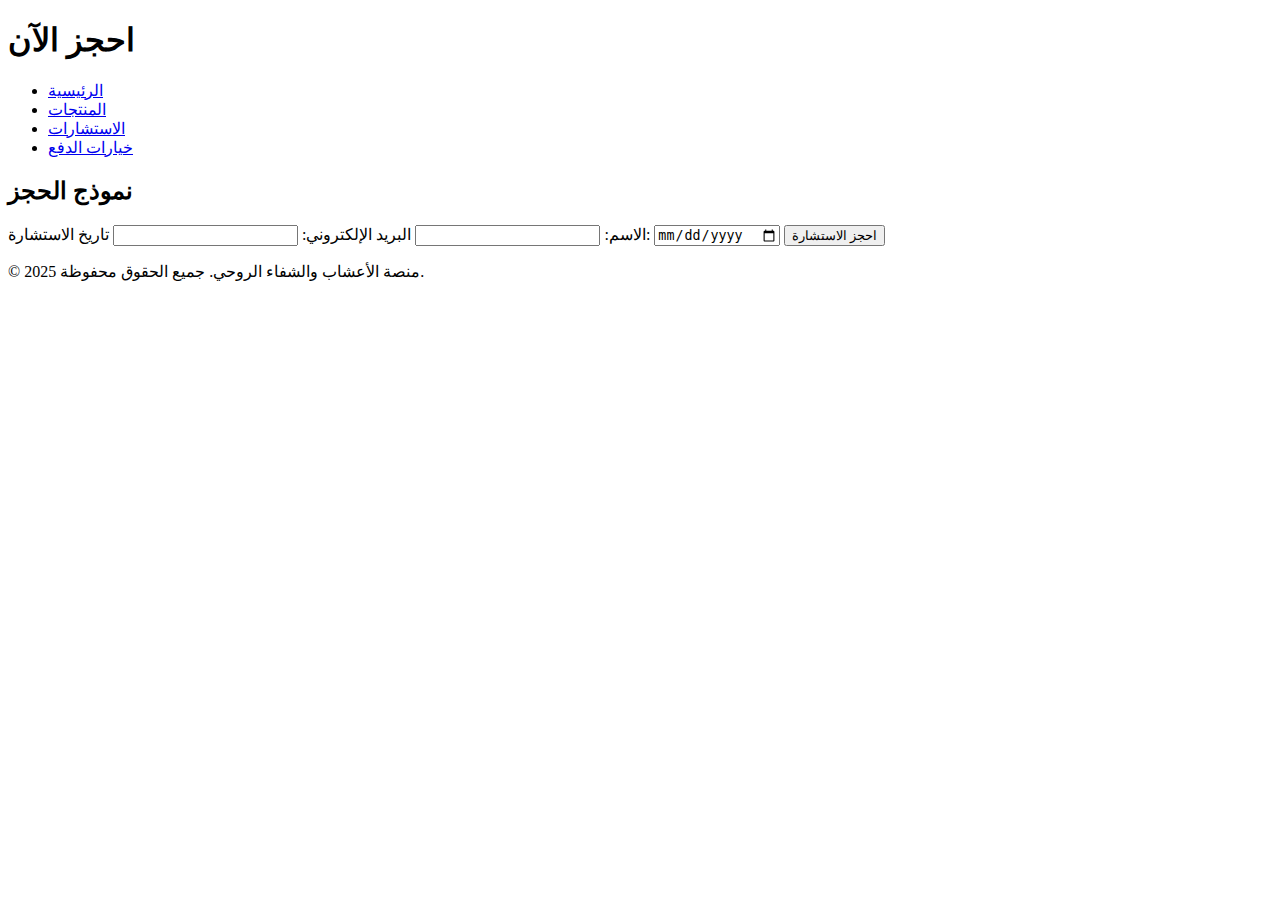
==== booking.html @ 26e24d46 "Create booking.html" ====
<!DOCTYPE html>
<html lang="en">
<head>
  <meta charset="UTF-8">
  <meta name="viewport" content="width=device-width, initial-scale=1.0">
  <title>احجز الآن</title>
  <link rel="stylesheet" href="styles.css">
</head>
<body>
  <header>
    <nav>
      <h1>احجز الآن</h1>
      <ul>
        <li><a href="index.html">الرئيسية</a></li>
        <li><a href="products.html">المنتجات</a></li>
        <li><a href="consultations.html">الاستشارات</a></li>
        <li><a href="payment.html">خيارات الدفع</a></li>
      </ul>
    </nav>
  </header>

  <main>
    <h2>نموذج الحجز</h2>
    <form>
      <label for="name">الاسم:</label>
      <input type="text" id="name" required>
      
      <label for="email">البريد الإلكتروني:</label>
      <input type="email" id="email" required>
      
      <label for="date">تاريخ الاستشارة:</label>
      <input type="date" id="date" required>
      
      <button type="submit">احجز الاستشارة</button>
    </form>
  </main>

  <footer>
    <p>&copy; 2025 منصة الأعشاب والشفاء الروحي. جميع الحقوق محفوظة.</p>
  </footer>

  <script src="script.js"></script> <!-- إضافة سكريبت الجافا سكريبت -->
</body>
</html>
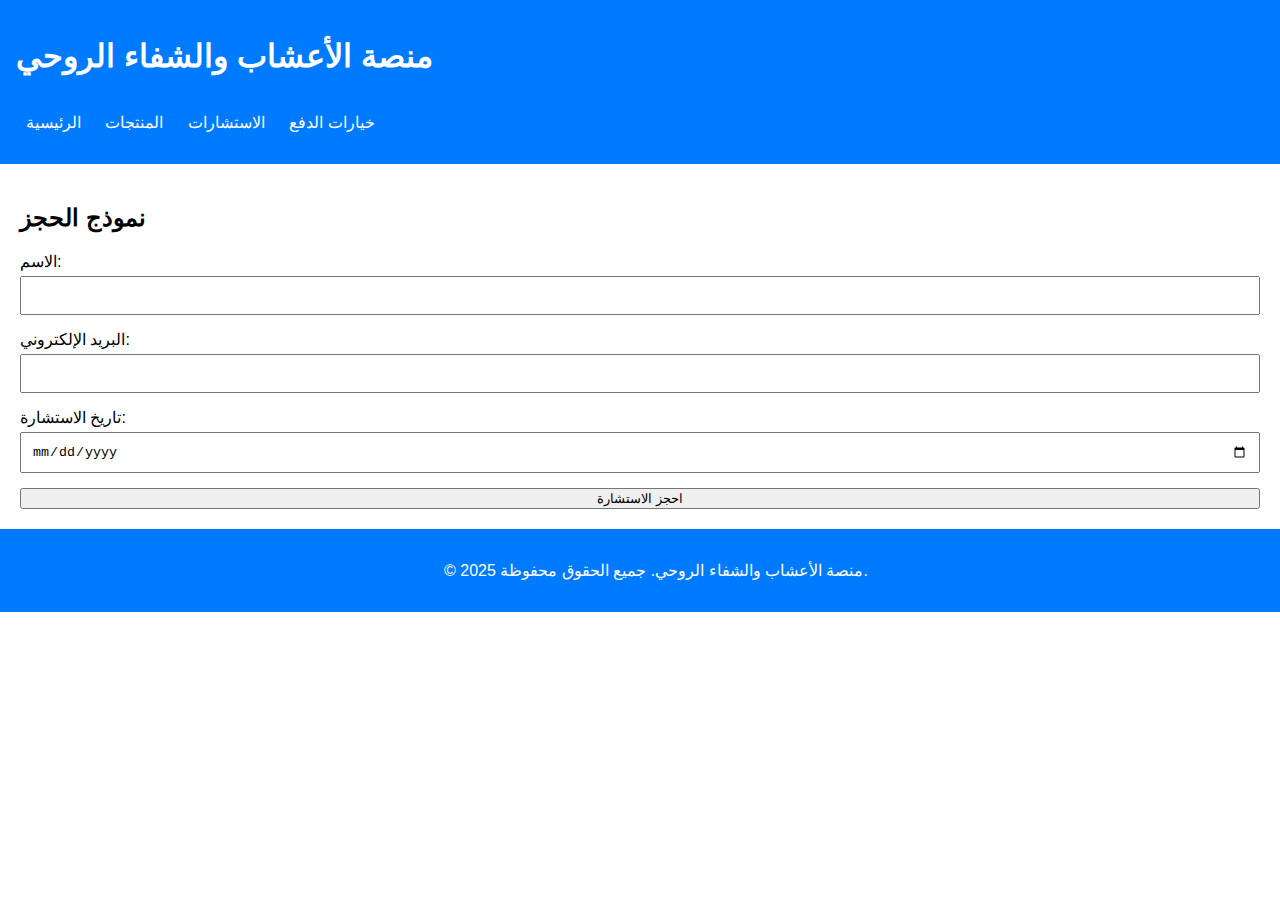
==== commit 3ff2dab2: "Update booking.html" ====
--- a/booking.html
+++ b/booking.html
@@ -1,15 +1,17 @@
 <!DOCTYPE html>
-<html lang="en">
+<html lang="ar">
 <head>
   <meta charset="UTF-8">
   <meta name="viewport" content="width=device-width, initial-scale=1.0">
-  <title>احجز الآن</title>
+  <title>الحجز</title>
   <link rel="stylesheet" href="styles.css">
 </head>
 <body>
   <header>
+    <div class="logo">
+      <h1>منصة الأعشاب والشفاء الروحي</h1>
+    </div>
     <nav>
-      <h1>احجز الآن</h1>
       <ul>
         <li><a href="index.html">الرئيسية</a></li>
         <li><a href="products.html">المنتجات</a></li>
@@ -38,7 +40,6 @@
   <footer>
     <p>&copy; 2025 منصة الأعشاب والشفاء الروحي. جميع الحقوق محفوظة.</p>
   </footer>
-
-  <script src="script.js"></script> <!-- إضافة سكريبت الجافا سكريبت -->
+  <script src="script.js"></script>
 </body>
 </html>
--- a/styles.css
+++ b/styles.css
@@ -0,0 +1,59 @@
+body {
+  font-family: Arial, sans-serif;
+  margin: 0;
+  padding: 0;
+}
+
+header {
+  background-color: #007bff;
+  color: white;
+  padding: 1rem;
+}
+
+nav {
+  display: flex;
+  justify-content: space-between;
+}
+
+nav ul {
+  list-style: none;
+  padding: 0;
+}
+
+nav ul li {
+  display: inline;
+  margin: 0 10px;
+}
+
+nav a {
+  color: white;
+  text-decoration: none;
+}
+
+footer {
+  background-color: #007bff;
+  color: white;
+  text-align: center;
+  padding: 1rem;
+  position: relative;
+  bottom: 0;
+  width: 100%;
+}
+
+main {
+  padding: 20px;
+}
+
+form {
+  display: flex;
+  flex-direction: column;
+}
+
+form label {
+  margin-bottom: 5px;
+}
+
+form input {
+  margin-bottom: 15px;
+  padding: 10px;
+}
